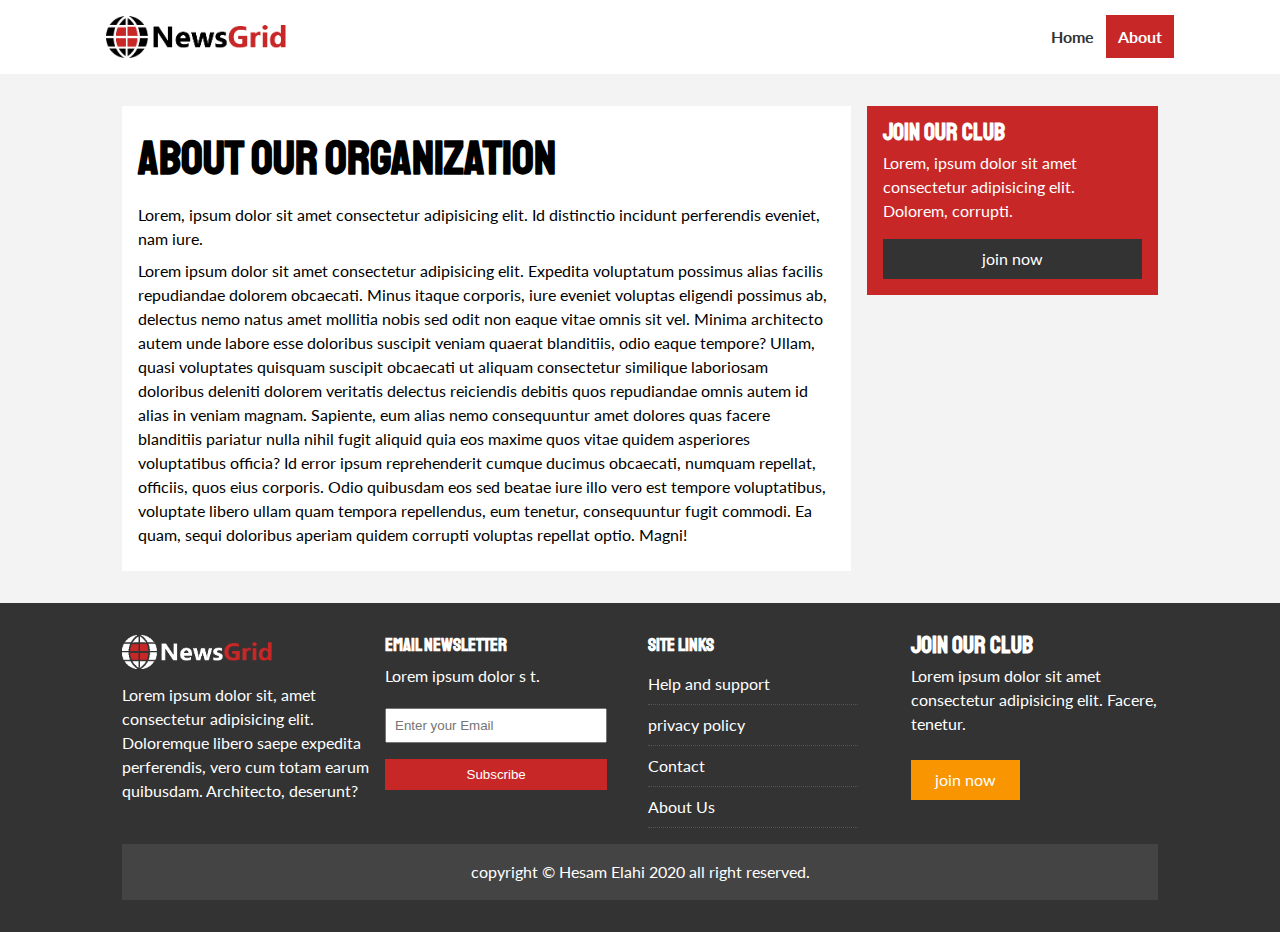
==== about.html @ 9de4c319 "initial commit" ====
<!DOCTYPE html>
<html lang="en">
<head>
    <meta charset="UTF-8">
    <meta name="viewport" content="width=device-width, initial-scale=1.0">
    <link rel="stylesheet" href="https://use.fontawesome.com/releases/v5.6.1/css/all.css" integrity="sha384-gfdkjb5BdAXd+lj+gudLWI+BXq4IuLW5IT+brZEZsLFm++aCMlF1V92rMkPaX4PP" crossorigin="anonymous">
    <link href="https://fonts.googleapis.com/css?family=Lato|Staatliches" rel="stylesheet">
    <link rel="stylesheet" href="css/style.css">
    <link rel="stylesheet" media="screen and (max-width: 768px)" href="css/mobile.css">
    <link rel="shortcut icon" type="image/x-icon" href="favicon.ico">

    <title>NewsGrid | About</title>
</head> 
<body>
    <nav id="main-nav">
        <div class="container">
            <img src="img/logo.png" alt="NewsGrid" class="logo">
            <div class="social">
                <a href="https://facebook.com" target="_blank"><i class="fab fa-facebook fa-2x"></i></a>
                <a href="https://twitter.com" target="_blank"><i class="fab fa-twitter fa-2x"></i></a>
                <a href="https://instagramcom" target="_blank"><i class="fab fa-instagram fa-2x"></i></a>
                <a href="https://Youtube.com" target="_blank"><i class="fab fa-youtube fa-2x"></i></a>
            </div>
            <ul>
             <li><a  href="index.html">Home</a></li>
             <li><a class="current" href="about.html">About</a></li>
            </ul>
        </div>
    </nav>

    <section id="about">
        <div class="container">
            <div class="page-container">
                <article class="card">
                    <h1 class="l-heading">about our organization</h1>
                    <p>Lorem, ipsum dolor sit amet consectetur adipisicing elit. Id distinctio incidunt perferendis eveniet, nam iure.</p>
                    <p>Lorem ipsum dolor sit amet consectetur adipisicing elit. Expedita voluptatum possimus alias facilis repudiandae dolorem obcaecati. Minus itaque corporis, iure eveniet voluptas eligendi possimus ab, delectus nemo natus amet mollitia nobis sed odit non eaque vitae omnis sit vel. Minima architecto autem unde labore esse doloribus suscipit veniam quaerat blanditiis, odio eaque tempore? Ullam, quasi voluptates quisquam suscipit obcaecati ut aliquam consectetur similique laboriosam doloribus deleniti dolorem veritatis delectus reiciendis debitis quos repudiandae omnis autem id alias in veniam magnam. Sapiente, eum alias nemo consequuntur amet dolores quas facere blanditiis pariatur nulla nihil fugit aliquid quia eos maxime quos vitae quidem asperiores voluptatibus officia? Id error ipsum reprehenderit cumque ducimus obcaecati, numquam repellat, officiis, quos eius corporis. Odio quibusdam eos sed beatae iure illo vero est tempore voluptatibus, voluptate libero ullam quam tempora repellendus, eum tenetur, consequuntur fugit commodi. Ea quam, sequi doloribus aperiam quidem corrupti voluptas repellat optio. Magni!</p>
                </article>

                
                        <aside class="card bg-primary">
                            <h2>Join our club</h2>
                            <p>Lorem, ipsum dolor sit amet consectetur adipisicing elit. Dolorem, corrupti.</p>
                            <a href="#" class="btn btn-dark btn-block">join now</a>
                        </aside>

            </div>
        </div>

    </section>






    <!-- Footer -->
    <footer id="main-footer" class="py-2">
        <div class="container footer-container">

            <div>
                <img src="./img/logo_light.png" alt="NewsGrid">
                <p>Lorem ipsum dolor sit, amet consectetur adipisicing elit. Doloremque libero saepe expedita perferendis, vero cum totam earum quibusdam. Architecto, deserunt?</p>
            </div>
            <div>
                <h3>Email NewsLetter</h3>
                <p>Lorem ipsum dolor s t.</p>
                <form>
                    <input type="email" placeholder="Enter your Email">
                    <input type="submit" value="Subscribe" class="btn btn-primary">
                </form>
            </div>
            <div>
                <h3>site links</h3>
                <ul class="list">
                    <li><a href="#">Help and support</a></li>
                    <li><a href="#">privacy policy</a></li>
                    <li><a href="#">Contact</a></li>
                    <li><a href="#">About Us</a></li>

                </ul>
            </div>
            <div>
                <h2>Join our club</h2>
                <p>Lorem ipsum dolor sit amet consectetur adipisicing elit. Facere, tenetur.</p>
                <a href="#" class="btn btn-secondary">join now</a>
            </div>
            <div>
                <p>

                    copyright &copy; Hesam Elahi 2020 all right reserved.
                </p>
            </div>
        </div>

    </footer>

</body>
</html>
---- css/style.css ----
:root{
    --primary-color: #c72727;
    --secondary-color:#f99500;
    --lite-color: #f3f3f3;
    --dark-color: #333;
    --max-width: 1100px;
}

.category{
    --sports-color: #f99500;
    --ent-color: #a66bbe;
    --tech-color: #009cff;
}



*{
    margin: 0;
    padding: 0;
    box-sizing: border-box;
}

body{
    font-family: 'Lato', sans-serif; 
    line-height: 1.5rem;
    background: var(--lite-color);

}

p{
    margin: .5rem 0;
}

a{
    text-decoration: none;
    color: var(--dark-color);
}

ul{
    list-style: none;
     
}

img{
    width: 100%; 
}

h1,h2,h3,h4,h5,h6{
    font-family: 'Staatliches',cursive ;
    margin-bottom: .55rem;
    line-height: 1.3rem;
}


/* Utility */
.container{
    max-width: var(--max-width);
    margin: auto;
    padding: 0 2rem;
    overflow: hidden;
}


.category {
    display: inline-block;  
    color: #fff;
    font-size: .55rem;
    text-transform: uppercase;
    padding: 0.4rem 0.6rem;
    border-radius: 15px;
    margin-bottom: 0.5rem;
  }

  .category-sports{background: var(--sports-color);}
  .category-ent{background: var(--ent-color);}
  .category-tech{background: var(--tech-color);}





.btn{
    background: var(--dark-color);
    border: none;
    display: inline-block;
    color: #fff;
    padding: .5rem 1.5rem;
    margin-top: 1rem;
    transition: all .2s ease-in-out;

}

.btn-light{background: var(--lite-color);}
.btn-primary{background: var(--primary-color);}
.btn-secondary{background: var(--secondary-color);}

.btn-block{
    display: block;
    text-align: center;
    width: 100%;
}
.btn-primary:hover{
    background: rgba(161, 36, 27, 0.4);

}

.btn-secondary:hover{
    background: rgba(3, 13, 43, 0.7);

}


.list a.currentlink{
    color: red;
}


/* Inner page grid container */
.page-container{
    display: grid;
    grid-template-columns: 5fr 2fr;
    grid-gap: 1rem;
    margin: 2rem 0;
}

.page-container > *:first-child{
    grid-row: 1 / span 3;
}



/* Navigation */
#main-nav{
    background: #fff;
    position: sticky;
    top: 0;
    z-index: 2;
}

#main-nav .container{
    display: grid;
    grid-template-columns:6fr 3fr 2fr ;
    padding: 1rem;
    align-items: center;
}

#main-nav .logo{
    width: 180px;
}

#main-nav ul{
    justify-self: end;
    display: flex;
}

#main-nav ul li a{
    padding: .75rem;
    font-weight: bolder;
}

#main-nav ul li a.current{
    background: var(--primary-color);
    color: #fff;
}

#main-nav ul li a:hover{
    background: var(--lite-color);
    color: var(--dark-color);
}


#main-nav .social{
    justify-self: center;
}

#main-nav .social i{

    color: #777;
    margin-right: .5rem;
}





/* Showcase */
#showcase{
    color: #fff;
    padding: 2rem;
    background: #333;
    position: relative;
}

#showcase::before{
    content: '';
    background: url('../img/featured.jpg') no-repeat center center/cover;
    position: absolute;
    top: 0;
    left: 0;
    width: 100%;
    height: 100%;
    opacity: 0.4;
}

#showcase .showcase-container{
    display: grid;
    grid-template-columns: repeat(2, 1fr);
    justify-content: center;
    align-items: center;
    height: 50vh;
}

#showcase .showcase-content{
    z-index: 1;
}



 .bg-dark {
    color: #fff;
    background: var(--dark-color) !important; 
    
 }

 .bg-primary{
     color: #fff;
     background: var(--primary-color) !important ;
 }

 .bg-secondary{
     color: #fff;
     background: var(--secondary-color) !important;
 }

.card{
padding: 1rem;
background: #fff;
}



.py-1{
    padding: 1.5rem 0;
}

.py-2{
    padding: 2rem 0;
}

.py-3{
    padding: 3rem 0;
}

.p-1{
    padding: 1.5rem ;
}

.p-2{
    padding: 2rem ;
}

.p-3{
    padding: 3rem ;
}



.list li{

    padding: .5rem 0;
    border-bottom: 1px dotted #555;
    width: 85%;

}

/* Home Articles */
#home-articles .articles-container{
display: grid;
grid-template-columns: repeat(3,1fr);
grid-gap: 1rem;
}

#home-articles .articles-container > *:first-child{
    display: grid;
    grid-template-columns: repeat(2,1fr);
    grid-gap: 1rem;
    grid-column: 1/ span 2;
    align-items: center;
}

#home-articles .articles-container > *:last-child{
    display: grid;
    grid-template-columns: repeat(2,1fr);
    grid-gap: 1rem;
    grid-column: 2/ span 2;
    align-items: center;
}



.bg-dark h1
.bg-dark h2,
.bg-dark h3,
.bg-dark a,
.bg-primary h1,
.bg-primary h2,
.bg-primary h3,
.bg-primary a,
.bg-secondary h1,
.bg-secondary h2,
.bg-secondary h3,
.bg-secondary a{
    color: #fff;
}


.l-heading{
    font-size: 3rem;
    padding: 1rem 0;
    line-height: 2.5rem;
}


#article .meta{
    display: flex;
    justify-content: space-between;
    align-items: center;
    background: #eee;
    padding: .3rem;
    margin: 1rem 0;
}

#article .meta .category{
    margin-top: 0.4rem;
}



/* Footer */
#main-footer{
    background: var(--dark-color);
    color: #fff;
}
#main-footer a{
    color: #fff;
    transition: all .2s ease-in-out;

}
.list li a:hover {
    color: red !important;

}

.footer-container{
    display: grid;
    grid-template-columns: repeat(4,1fr) ;
    grid-gap: 1rem;
    
}


.footer-container img{
    width: 150px;
}

.footer-container > *:last-child{
    background-color: #444;
    grid-column: 1/span 4;
    text-align: center;
    padding: .5rem;
    
    

}


#main-footer .footer-container input[type='email']{
    width: 90%;
    padding: .5rem;
    margin-top: .75rem;
}

#main-footer .footer-container input[type='submit']{
    width: 90%;
}
---- css/mobile.css ----
/* Navigation */
#main-nav .social{
    display: none;
}

#main-nav .container{
    grid-template-columns: 1fr;
    grid-gap: 1.2rem;
}

#main-nav ul,
#main-nav img{
    justify-self: center;
    margin: .5rem;
}

#main-nav ul li a{
    padding: .40rem;
}

#home-articles .articles-container{
    grid-template-columns: repeat(2,1fr);
}

#home-articles .articles-container > *:first-child,
#home-articles .articles-container > *:last-child{
   grid-template-columns: 1fr;
   grid-column: 1;

}


@media (max-width:600px){
    /* Stack Grid Items */
    #showcase .showcase-container,
    #home-articles .articles-container,
    #main-footer .footer-container{
        grid-template-columns:1fr;

    }

    #main-footer .footer-container > *:last-child{
        grid-column: 1;

    }

    #main-footer .footer-container > :nth-child(1),
    #main-footer .footer-container > :nth-child(2){
        border-bottom: 1px dotted rgb(238, 238, 238);
        padding: 1rem;
        width:95%;
    }


    .page-container{
        grid-template-columns: 1fr;
    }


.page-container > *:first-child{
    grid-row: 1 ;
}

.l-heading{
    font-size: 2rem;
}






}
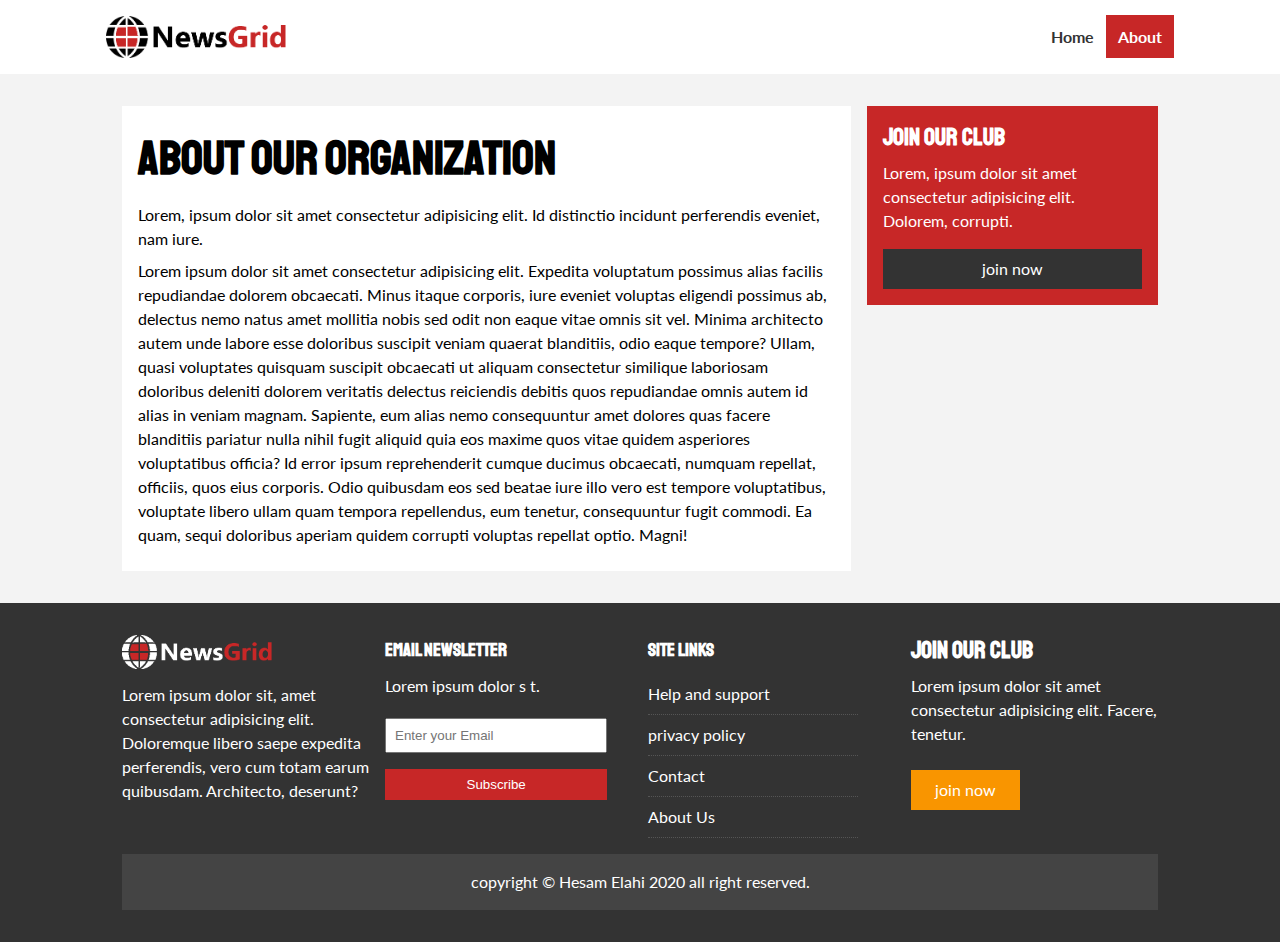
==== commit 10088337: "updated form" ====
--- a/about.html
+++ b/about.html
@@ -65,8 +65,8 @@
             <div>
                 <h3>Email NewsLetter</h3>
                 <p>Lorem ipsum dolor s t.</p>
-                <form>
-                    <input type="email" placeholder="Enter your Email">
+                <form name="contact" method="POST" data-netlify="true">
+                    <input type="email" name="email" placeholder="Enter your Email">
                     <input type="submit" value="Subscribe" class="btn btn-primary">
                 </form>
             </div>
--- a/css/style.css
+++ b/css/style.css
@@ -48,7 +48,7 @@
 h1,h2,h3,h4,h5,h6{
     font-family: 'Staatliches',cursive ;
     margin-bottom: .55rem;
-    line-height: 1.3rem;
+    line-height: 1.9rem;
 }
 
 
